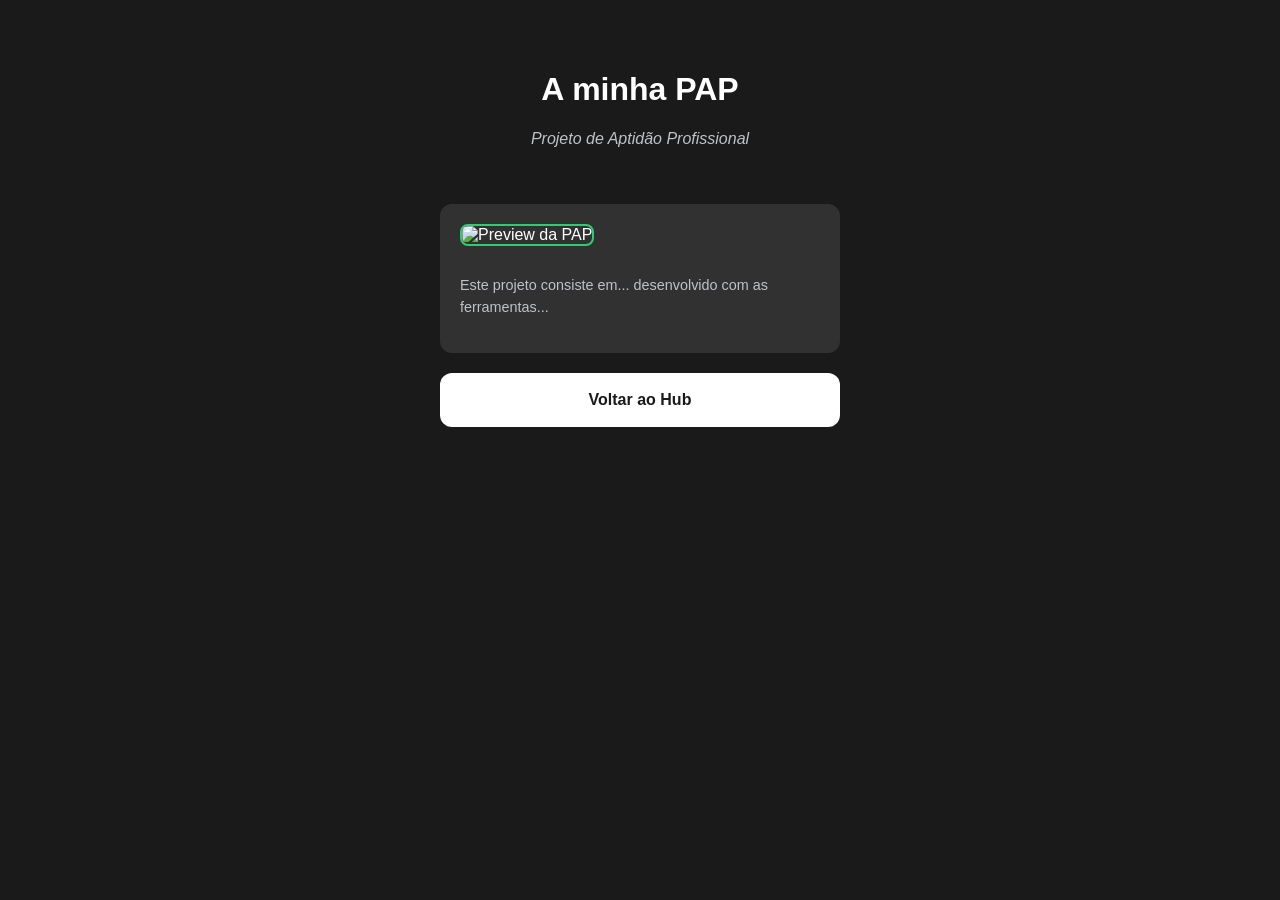
==== pap.html @ 4f1808a3 "Add files via upload" ====
<!DOCTYPE html>
<html lang="pt">
<head>
    <meta charset="UTF-8">
    <meta name="viewport" content="width=device-width, initial-scale=1.0">
    <title>A minha PAP - My Creative Hub</title>
    <link rel="stylesheet" href="style.css">
    <link rel="manifest" href="manifest.json">
</head>
<body>
    <header>
        <h1>A minha PAP</h1>
        <p class="bio">Projeto de Aptidão Profissional</p>
    </header>

    <main class="links-container">
        <div class="pap-content">
            <img src="assets/images/pap-preview.jpg" alt="Preview da PAP" class="pap-image">
            <p class="pap-text">
                Este projeto consiste em... desenvolvido com as ferramentas...
            </p>
        </div>
        
        <a href="index.html" class="btn">Voltar ao Hub</a>
    </main>
</body>
</html>
---- style.css ----
/* Configurações gerais da página */
body {
    margin: 0;
    padding: 0;
    background-color: #1a1a1a; /* Cor de fundo escura (moderna) */
    color: white;
    font-family: 'Segoe UI', Tahoma, Geneva, Verdana, sans-serif;
    display: flex;
    flex-direction: column; /* Alinha elementos um por baixo do outro */
    align-items: center;    /* Centra horizontalmente */
    min-height: 100vh;
}

header {
    margin-top: 50px;
    text-align: center;
}

/* Transforma a foto quadrada em redonda */
.avatar {
    width: 150px;
    height: 150px;
    border-radius: 50%; /* O segredo do círculo */
    border: 4px solid #3498db; /* Moldura azul à volta da foto */
    object-fit: cover; /* Garante que a foto não fica esticada */
}

.bio {
    color: #bdc3c7;
    font-style: italic;
}

/* Contentor dos botões */
.links-container {
    width: 90%;
    max-width: 400px;
    margin-top: 40px;
}

/* Estilo dos botões (links) */
.btn {
    display: block;
    background-color: white;
    color: #1a1a1a;
    text-decoration: none; /* Remove o sublinhado */
    padding: 18px;
    margin-bottom: 15px;
    border-radius: 12px;   /* Cantos suaves */
    text-align: center;
    font-weight: bold;
    transition: 0.3s;      /* Suaviza a animação de toque */
}

/* Efeito quando o rato passa por cima (ou o dedo toca) */
.btn:hover {
    background-color: #3498db;
    color: white;
    transform: translateY(-3px); /* Pequeno salto para cima */
}
/* Cor de destaque para o botão da PAP */
.btn-pap {
    background-color: #2ecc71; /* Verde esmeralda */
    color: white !important;
}

/* Estilo para o conteúdo descritivo */
.pap-content {
    background: rgba(255, 255, 255, 0.1);
    padding: 20px;
    border-radius: 12px;
    margin-bottom: 20px;
    text-align: left;
}

.pap-image {
    width: 100%;
    border-radius: 8px;
    margin-bottom: 15px;
    border: 2px solid #2ecc71;
}

.pap-text {
    font-size: 0.9em;
    line-height: 1.5;
    color: #bdc3c7;
}
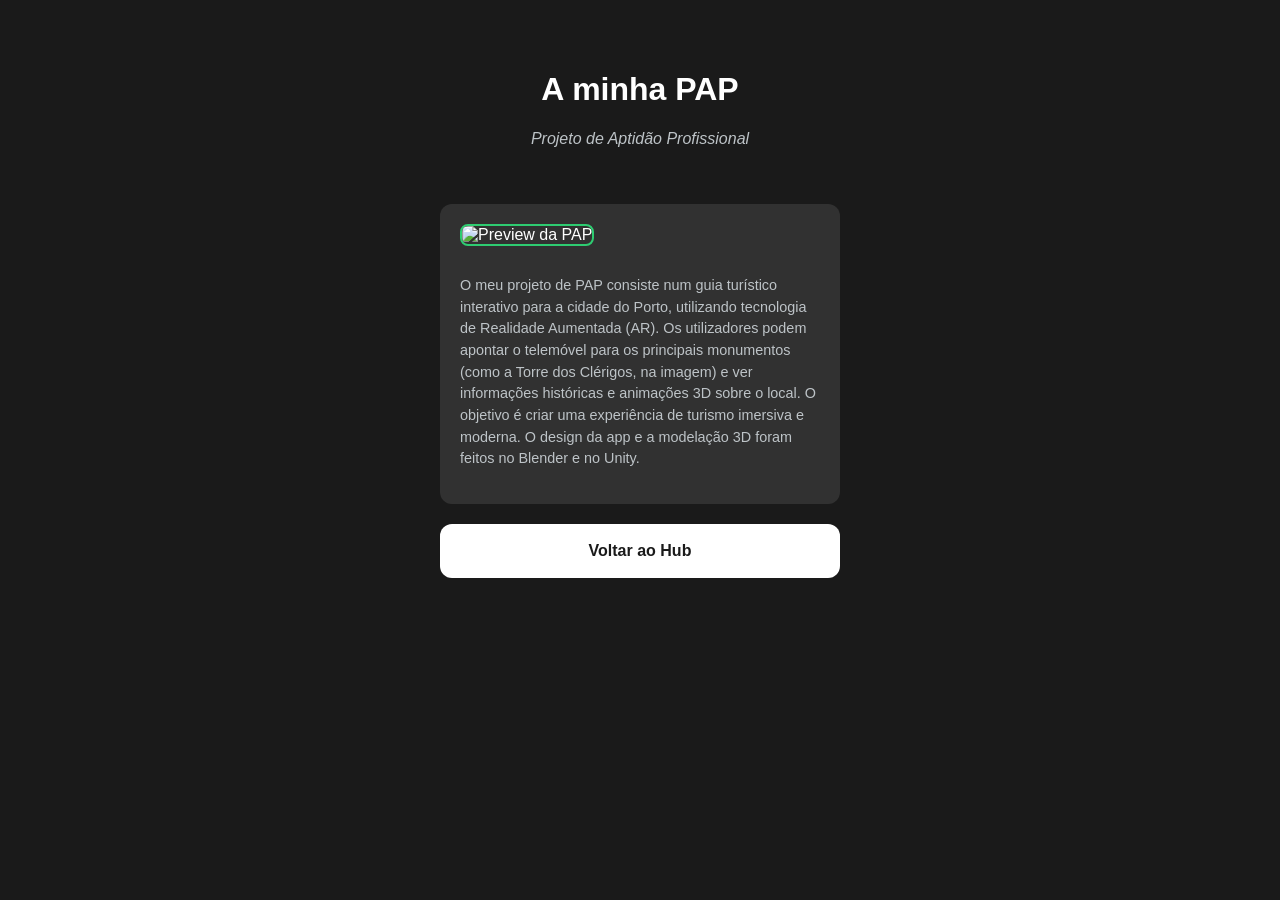
==== commit f3295d86: "Revise project description in pap.html Updated project description to provide detailed information a" ====
--- a/pap.html
+++ b/pap.html
@@ -17,11 +17,11 @@
         <div class="pap-content">
             <img src="assets/images/pap-preview.jpg" alt="Preview da PAP" class="pap-image">
             <p class="pap-text">
-                Este projeto consiste em... desenvolvido com as ferramentas...
+                O meu projeto de PAP consiste num guia turístico interativo para a cidade do Porto, utilizando tecnologia de Realidade Aumentada (AR). Os utilizadores podem apontar o telemóvel para os principais monumentos (como a Torre dos Clérigos, na imagem) e ver informações históricas e animações 3D sobre o local. O objetivo é criar uma experiência de turismo imersiva e moderna. O design da app e a modelação 3D foram feitos no Blender e no Unity.
             </p>
         </div>
         
         <a href="index.html" class="btn">Voltar ao Hub</a>
     </main>
 </body>
-</html>+</html>
